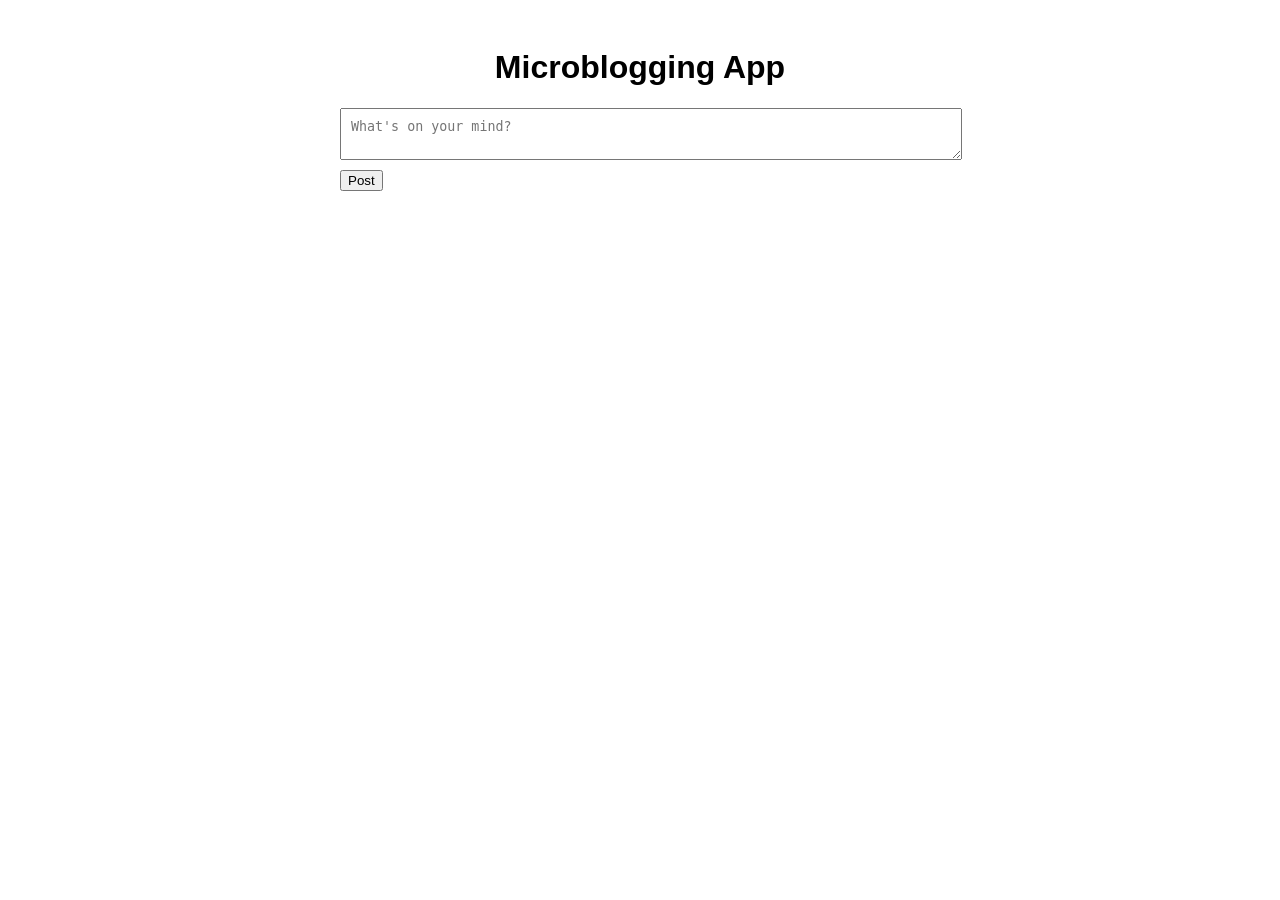
==== index.html @ c0cf33c7 "Day1: Micro-blogging app completed" ====
<!DOCTYPE html>
<html lang="en">
<head>
    <meta charset="UTF-8">
    <meta name="viewport" content="width=device-width, initial-scale=1.0">
    <title>Microblogging App</title>
    <link rel="stylesheet" href="style.css">

</head>
<body>
    <div class = "container">
        <h1>Microblogging App</h1>
        <form id = "postForm">
            <textarea id = "postContent" placeholder = "What's on your mind?"></textarea>
            <button type = "submit">Post</button>
        </form>
        <div id = "feed">

        </div>
    </div>
    <script src = "script.js"></script>
    
</body>
</html>
---- style.css ----
body{
    font-family: Arial, sans-serif;
}
.container{
    max-width: 600px;
    margin: 0 auto;
    padding: 20px;
}
h1{
    text-align: center;
}
textarea{
    display: block;
    width:100%;
    color:#4caf50;
    padding:10px;
    margin-bottom: 10px;
}
form.button{
    display:block;
    width:100%;
    padding:10px;
    color:#fff;
    border:none;
    cursor:pointer;
}
#feed{
    margin-top: 20px;
}
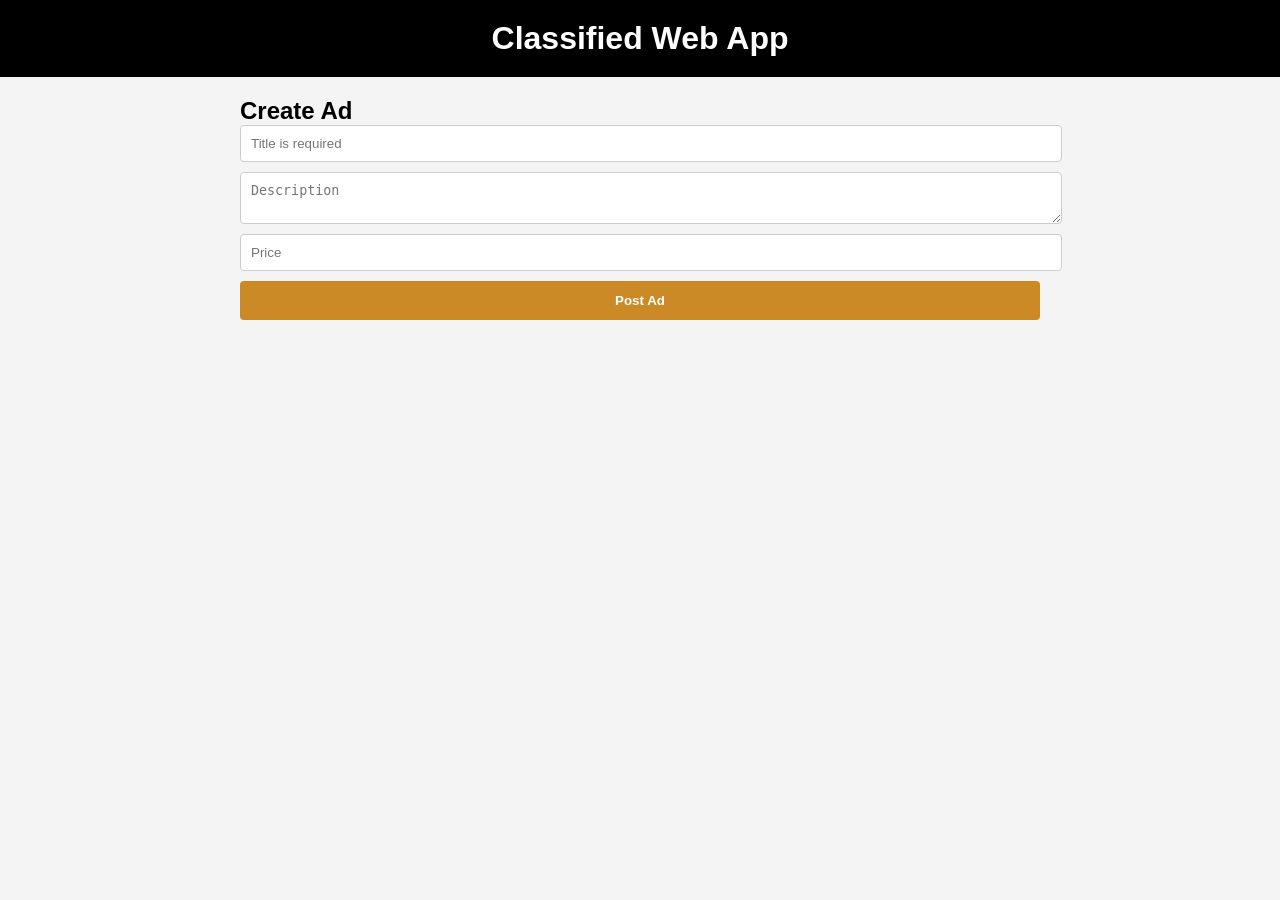
==== commit 69d86d1f: "Add files via upload" ====
--- a/index.html
+++ b/index.html
@@ -1,24 +1,29 @@
-<!DOCTYPE html>
-<html lang="en">
-<head>
-    <meta charset="UTF-8">
-    <meta name="viewport" content="width=device-width, initial-scale=1.0">
-    <title>Microblogging App</title>
-    <link rel="stylesheet" href="style.css">
-
-</head>
-<body>
-    <div class = "container">
-        <h1>Microblogging App</h1>
-        <form id = "postForm">
-            <textarea id = "postContent" placeholder = "What's on your mind?"></textarea>
-            <button type = "submit">Post</button>
-        </form>
-        <div id = "feed">
-
-        </div>
-    </div>
-    <script src = "script.js"></script>
-    
-</body>
-</html>+<!DOCTYPE html>
+<html lang="en">
+<head>
+    <meta charset="UTF-8">
+    <meta name="viewport" content="width=device-width, initial-scale=1.0">
+    <link rel="stylesheet" href="style.css">
+    <title>Classified Web App</title>
+</head>
+<body>
+    <header>
+        <h1>Classified Web App</h1>
+    </header>
+    <main>
+        <div class="create-ad">
+            <h2>Create Ad</h2>
+            <form id="adForm">
+                <input type="text" id="adTitle" placeholder="Title is required" required>
+                <textarea id="adDescription" placeholder="Description" required></textarea>
+                <input type="text" id="adPrice" placeholder="Price" required>
+                <button type="submit">Post Ad</button>
+            </form>
+        </div>
+        <div class="ads" id="adsContainer">
+            
+        </div>
+    </main>
+    <script src="script.js"></script>
+</body>
+</html>
--- a/style.css
+++ b/style.css
@@ -1,29 +1,73 @@
-body{
-    font-family: Arial, sans-serif;
-}
-.container{
-    max-width: 600px;
-    margin: 0 auto;
-    padding: 20px;
-}
-h1{
-    text-align: center;
-}
-textarea{
-    display: block;
-    width:100%;
-    color:#4caf50;
-    padding:10px;
-    margin-bottom: 10px;
-}
-form.button{
-    display:block;
-    width:100%;
-    padding:10px;
-    color:#fff;
-    border:none;
-    cursor:pointer;
-}
-#feed{
-    margin-top: 20px;
-}+body {
+    font-family: Arial, sans-serif;
+    margin: 0;
+    padding: 0;
+    background-color: #f4f4f4;
+}
+
+header {
+    background-color: black;
+    padding: 20px;
+    text-align: center;
+    color: white;
+}
+
+main {
+    padding: 20px;
+    max-width: 800px;
+    margin: auto;
+}
+
+h1, h2 {
+    margin: 0;
+}
+
+.create-ad input[type="text"],
+.create-ad textarea {
+    display: block;
+    width: 100%;
+    padding: 10px;
+    margin-bottom: 10px;
+    border: 1px solid #ccc;
+    border-radius: 4px;
+}
+
+.create-ad button {
+    display: block;
+    width: 100%;
+    padding: 12px;
+    background-color: rgb(204, 138, 39);
+    border: none;
+    color: white;
+    font-weight: bold;
+    cursor: pointer;
+    border-radius: 4px;
+    transition: background-color 0.3s ease;
+}
+
+.create-ad button:hover {
+    background-color: rgb(180, 120, 30);
+}
+
+.ads {
+    margin-top: 20px;
+}
+
+.ad {
+    padding: 15px;
+    background-color: white;
+    margin-bottom: 15px;
+    border: 1px solid #ddd;
+    border-radius: 6px;
+    box-shadow: 0 2px 5px rgba(0,0,0,0.1);
+}
+
+.ad h3 {
+    margin: 0 0 10px;
+    color: #333;
+}
+
+.ad p {
+    margin: 5px 0;
+    color: #555;
+}
